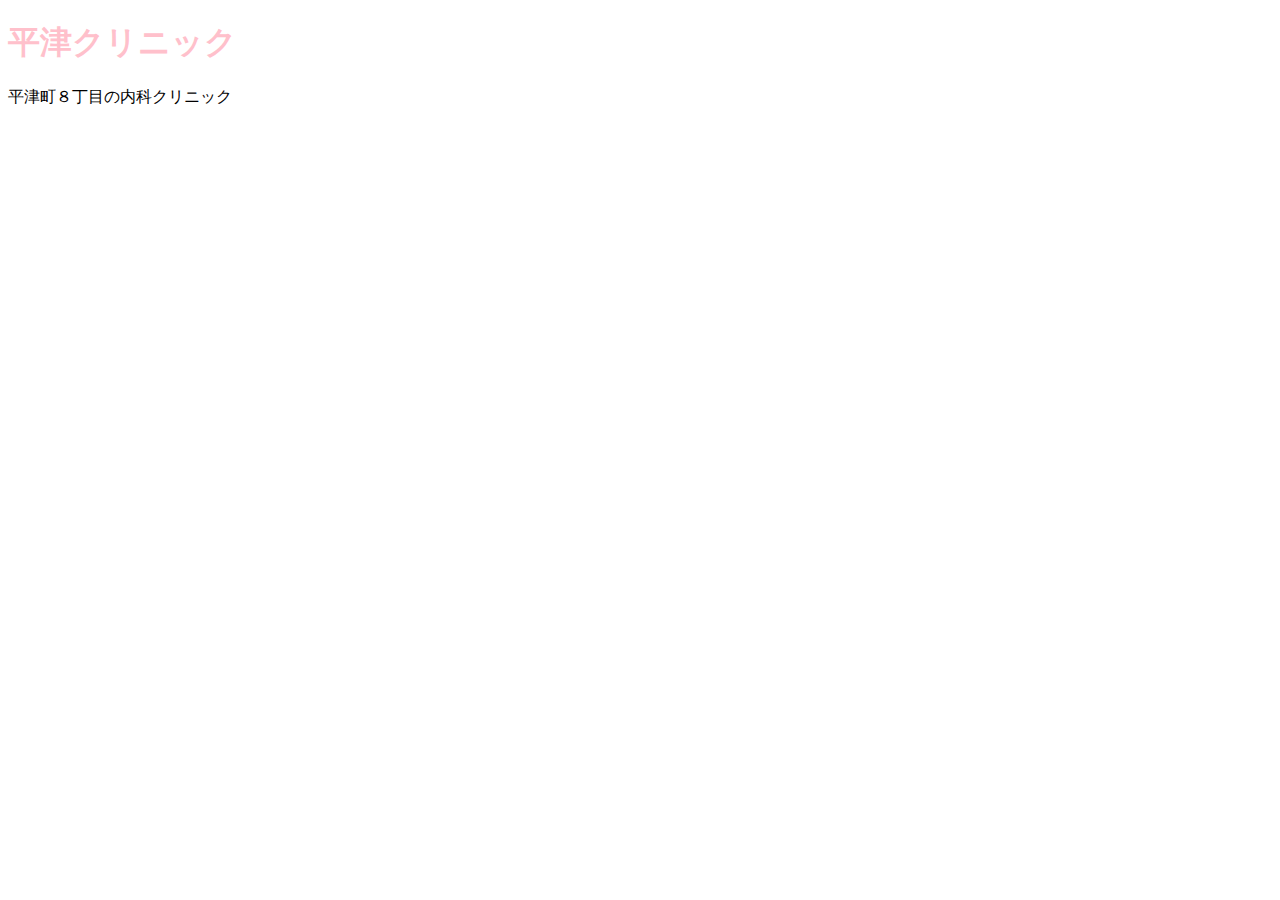
==== clinic/index.html @ ba955f3b "Add files via upload" ====
<!DOCTYPE html>
<html lang="ja">
<head>
  <meta charset="UTF-8">
  <meta http-equiv="X-UA-Compatible" content="IE=edge">
  <meta name="viewport" content="width=device-width, initial-scale=1.0">
  <title>平津クリニック公式サイト</title>
  <link rel="stylesheet" href="css/styles.css">
</head>
<body>
  <h1>平津クリニック</h1>
  <p>平津町８丁目の内科クリニック</p>
</body>
</html>
---- clinic/css/styles.css ----
@charset "UTF-8";

html{
  font-size: 100%;
}
a{
  text-decoration: none;
  color: inherit;
}
img{
  max-width: 100%;
  vertical-align: bottom;
}
li{
  list-style: none;
}
*{
  box-sizing: border-box;
}



h1{
  /* text-align: center; */
  font-size: 2rem;
  color: pink;
}
p{
  /* text-align: center; */
}
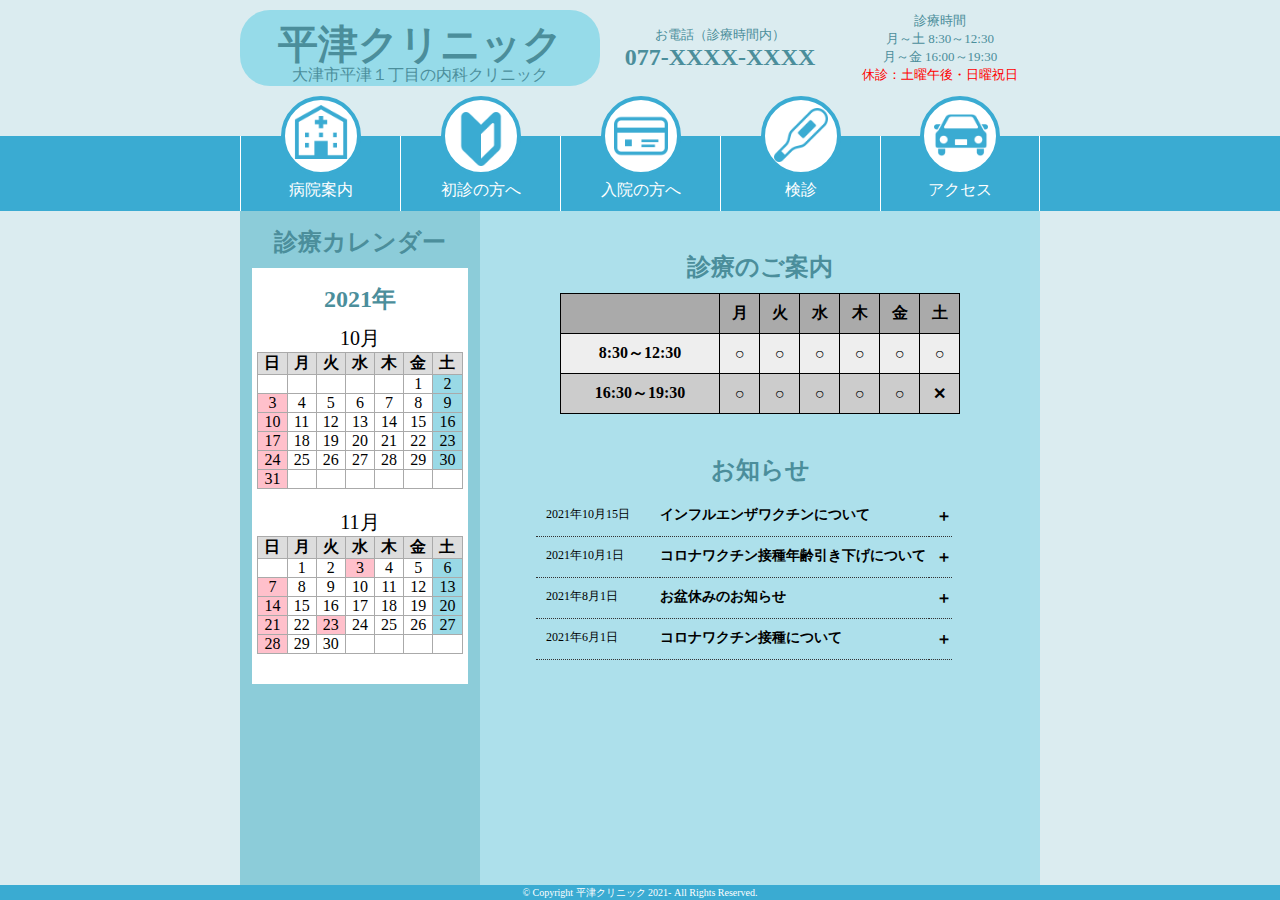
==== commit d3342e0b: "Add files via upload" ====
--- a/clinic/index.html
+++ b/clinic/index.html
@@ -8,7 +8,279 @@
   <link rel="stylesheet" href="css/styles.css">
 </head>
 <body>
-  <h1>平津クリニック</h1>
-  <p>平津町８丁目の内科クリニック</p>
+  <header>
+    <div class="header-container wrapper">
+      <div class="header-logo">
+        <h1><a href="index.html">平津クリニック</a></h1>
+        <p><a href="index.html">大津市平津１丁目の内科クリニック</a></p>
+      </div>
+      <div class="header-tel">
+        <p>お電話（診療時間内）</p>
+        <h2>077-XXXX-XXXX</h2>
+      </div>
+      <div class="header-time">
+        <ul>
+          <li>診療時間</li>
+          <li>月～土 8:30～12:30</li>
+          <li>月～金 16:00～19:30</li>
+          <li class="red">休診：土曜午後・日曜祝日</li>
+        </ul>
+      </div>
+    </div>
+    <div class="navi">
+      <nav class="wrapper">
+        <ul>
+          <li>
+            <a href="info.html">
+              <div class="navi-image">
+                <img src="img/hospital.png" class="ni1">
+              </div>
+              <p>病院案内</p>
+            </a>
+          </li>
+          <li>
+            <a href="first.html">
+              <div class="navi-image">
+                <img src="img/beginner.png" class="ni2">
+              </div>
+              <p>初診の方へ</p>
+            </a>
+          </li>
+          <li>
+            <a href="inhospital.html">
+              <div class="navi-image">
+                <img src="img/card.png" class="ni3">
+              </div>
+              <p>入院の方へ</p>
+            </a>
+          </li>
+          <li>
+            <a href="test.html">
+              <div class="navi-image">
+                <img src="img/thermometer.png" class="ni4">
+              </div>
+              <p>検診</p>
+            </a>
+          </li>
+          <li>
+            <a href="access.html">
+              <div class="navi-image">
+                <img src="img/car.png" class="ni5">
+              </div>
+              <p>アクセス</p>
+            </a>
+          </li>
+        </ul>
+      </nav>
+    </div>
+  </header>
+
+
+  <main>
+    <div class="main-container wrapper">
+      <aside>
+        <h2>診療カレンダー</h2>
+        <div class="cal-wrap">
+          <div class="cal">
+            <h2>2021年</h2>
+            <div class="cal-contents">
+              <table>
+                <caption>10月</caption>
+                <tbody>
+                  <tr>
+                    <th class="cale_sunday">日</th>
+                    <th class="cal-default">月</th>
+                    <th class="cal-default">火</th>
+                    <th class="cal-default">水</th>
+                    <th class="cal-default">木</th>
+                    <th class="cal-default">金</th>
+                    <th class="cale_saturday">土</th>
+                  </tr>
+                  <tr>
+                    <td class="cal-day">&nbsp;</td>
+                    <td class="cal-day">&nbsp;</td>
+                    <td class="cal-day">&nbsp;</td>
+                    <td class="cal-day">&nbsp;</td>
+                    <td class="cal-day">&nbsp;</td>
+                    <td class="cal-day">1</td>
+                    <td class="cal-sut">2</td>
+                  </tr>
+                  <tr>
+                    <td class="cal-rest">3</td>
+                    <td class="cal-day">4</td>
+                    <td class="cal-day">5</td>
+                    <td class="cal-day">6</td>
+                    <td class="cal-day">7</td>
+                    <td class="cal-day">8</td>
+                    <td class="cal-sut">9</td>
+                  </tr>
+                  <tr>
+                    <td class="cal-rest">10</td>
+                    <td class="cal-day">11</td>
+                    <td class="cal-day">12</td>
+                    <td class="cal-day">13</td>
+                    <td class="cal-day">14</td>
+                    <td class="cal-day">15</td>
+                    <td class="cal-sut">16</td>
+                  </tr>
+                  <tr>
+                    <td class="cal-rest">17</td>
+                    <td class="cal-day">18</td>
+                    <td class="cal-day">19</td>
+                    <td class="cal-day">20</td>
+                    <td class="cal-day">21</td>
+                    <td class="cal-day">22</td>
+                    <td class="cal-sut">23</td>
+                  </tr>
+                  <tr>
+                    <td class="cal-rest">24</td>
+                    <td class="cal-day">25</td>
+                    <td class="cal-day">26</td>
+                    <td class="cal-day">27</td>
+                    <td class="cal-day">28</td>
+                    <td class="cal-day">29</td>
+                    <td class="cal-sut">30</td>
+                  </tr>
+                  <tr>
+                    <td class="cal-rest">31</td>
+                    <td class="cal-day">&nbsp;</td>
+                    <td class="cal-day">&nbsp;</td>
+                    <td class="cal-day">&nbsp;</td>
+                    <td class="cal-day">&nbsp;</td>
+                    <td class="cal-day">&nbsp;</td>
+                    <td class="cal-day">&nbsp;</td>
+                  </tr>
+                </tbody>
+              </table>
+              <table>
+                <caption>11月</caption>
+                <tbody>
+                  <tr>
+                    <th class="cale_sunday">日</th>
+                    <th class="cal-default">月</th>
+                    <th class="cal-default">火</th>
+                    <th class="cal-default">水</th>
+                    <th class="cal-default">木</th>
+                    <th class="cal-default">金</th>
+                    <th class="cale_saturday">土</th>
+                  </tr>
+                  <tr>
+                    <td class="cal-day">&nbsp;</td>
+                    <td class="cal-day">1</td>
+                    <td class="cal-day">2</td>
+                    <td class="cal-rest">3</td>
+                    <td class="cal-day">4</td>
+                    <td class="cal-day">5</td>
+                    <td class="cal-sut">6</td>
+                  </tr>
+                  <tr>
+                    <td class="cal-rest">7</td>
+                    <td class="cal-day">8</td>
+                    <td class="cal-day">9</td>
+                    <td class="cal-day">10</td>
+                    <td class="cal-day">11</td>
+                    <td class="cal-day">12</td>
+                    <td class="cal-sut">13</td>
+                  </tr>
+                  <tr>
+                    <td class="cal-rest">14</td>
+                    <td class="cal-day">15</td>
+                    <td class="cal-day">16</td>
+                    <td class="cal-day">17</td>
+                    <td class="cal-day">18</td>
+                    <td class="cal-day">19</td>
+                    <td class="cal-sut">20</td>
+                  </tr>
+                  <tr>
+                    <td class="cal-rest">21</td>
+                    <td class="cal-day">22</td>
+                    <td class="cal-rest">23</td>
+                    <td class="cal-day">24</td>
+                    <td class="cal-day">25</td>
+                    <td class="cal-day">26</td>
+                    <td class="cal-sut">27</td>
+                  </tr>
+                  <tr>
+                    <td class="cal-rest">28</td>
+                    <td class="cal-day">29</td>
+                    <td class="cal-day">30</td>
+                    <td class="cal-day">&nbsp;</td>
+                    <td class="cal-day">&nbsp;</td>
+                    <td class="cal-day">&nbsp;</td>
+                    <td class="cal-day">&nbsp;</td>
+                  </tr>
+                </tbody>
+              </table>
+            </div>
+          </div>
+        </div>
+      </aside>
+  
+      <section>
+        <h2>診療のご案内</h2>
+        <div class="consul">
+          <table>
+            <tbody>
+              <tr>
+                <th class="consul-time">&nbsp;</th>
+                <th class="consul-day">月</th>
+                <th class="consul-day">火</th>
+                <th class="consul-day">水</th>
+                <th class="consul-day">木</th>
+                <th class="consul-day">金</th>
+                <th class="consul_day">土</th>
+              </tr>
+              <tr>
+                <td class="consul-time">8:30～12:30</td>
+                <td class="consul-day">○</td>
+                <td class="consul-day">○</td>
+                <td class="consul-day">○</td>
+                <td class="consul-day">○</td>
+                <td class="consul-day">○</td>
+                <td class="consul-day">○</td>
+              </tr>
+              <tr>
+                <td class="consul-time">16:30～19:30</td>
+                <td class="consul-day">○</td>
+                <td class="consul-day">○</td>
+                <td class="consul-day">○</td>
+                <td class="consul-day">○</td>
+                <td class="consul-day">○</td>
+                <td class="consul-day">✕</td>
+              </tr>
+            </tbody>
+          </table>
+        </div>
+        <h2>お知らせ</h2>
+        <div class="consul-news">
+          <dl>
+            <dt><time datetime="2021-10-15">2021年10月15日</time></dt>
+            <dd>インフルエンザワクチンについて</dd>
+            <dd><span class="news4 news-mark">＋</span></dd>
+            <p class="news4-p">インフルエンザワクチンの接種を10月20日より始めます。当院では予約制で行っております。電話でご予約ください。<br>なお、コロナワクチン接種前後の2週間はインフルエンザワクチンを接種することはできませんので、ご注意ください。<br>料金は4,000円となります。大津市にお住まいの65歳以上の方は1,400円です。</p>
+            <dt><time datetime="2021-10-1">2021年10月1日</time></dt>
+            <dd>コロナワクチン接種年齢引き下げについて</dd>
+            <dd><span class="news3 news-mark">＋</span></dd>
+            <p class="news3-p">本日より18歳以上で接種券をお持ちの方のコロナワクチンの接種を開始いたします。事前にご予約をお願いいたします。</p>
+            <dt><time datetime="2021-8-1">2021年8月1日</time></dt>
+            <dd>お盆休みのお知らせ</dd>
+            <dd><span class="news2 news-mark">＋</span></dd>
+            <p class="news2-p">今年のお盆休みは8月12日(木)より8月17日(火)となります。</p>
+            <dt><time datetime="2021-6-1">2021年6月1日</time></dt>
+            <dd>コロナワクチン接種について</dd>
+            <dd><span class="news1 news-mark">＋</span></dd>
+            <p class="news1-p">当院でのコロナワクチンを接種ご希望の方は必ず事前に電話にてご予約をお願いいたします。<br>電話受付は午前9時から11時までです。<br>当日は「接種券」「予診票」を必ずご持参ください。<br>当院のワクチンはファイザー製です。</p>
+          </dl>
+        </div>
+      </section>
+    </div>
+  </main>
+
+  <footer>
+    <p><small>&copy; Copyright 平津クリニック 2021- All Rights Reserved.</small></p>
+  </footer>
+
+  <script src="https://ajax.googleapis.com/ajax/libs/jquery/3.6.0/jquery.min.js"></script>
+  <script src="js/main.js"></script>
 </body>
 </html>--- a/clinic/css/styles.css
+++ b/clinic/css/styles.css
@@ -1,8 +1,34 @@
 @charset "UTF-8";
 
-html{
+/***************************
+Basic
+***************************/
+:root{
   font-size: 100%;
-}
+  --my-hue: 190;    /*基調は青*/
+}
+*{
+  box-sizing: border-box;
+  margin: 0;
+  padding: 0;
+}
+html,
+body{
+  height: 100%;
+}
+body{
+  display: flex;
+  flex-direction: column;
+  
+  /*ここからスクロールバーを消す処理*/
+  -ms-overflow-style: none;    /* IE, Edge 対応 */
+  scrollbar-width: none;       /* Firefox 対応 */
+}
+body::-webkit-scrollbar {  /* Chrome, Safari 対応 */
+  display:none;
+}
+/*ここまでがスクロールバーを消す処理*/
+
 a{
   text-decoration: none;
   color: inherit;
@@ -14,17 +40,779 @@
 li{
   list-style: none;
 }
-*{
-  box-sizing: border-box;
-}
-
-
-
-h1{
-  /* text-align: center; */
-  font-size: 2rem;
-  color: pink;
-}
-p{
-  /* text-align: center; */
-}+
+/***************************
+Color
+***************************/
+body{
+  background: hsl(var(--my-hue), 40%, 90%);
+  margin: 0;
+  padding: 0;
+}
+h1,h2,h3,h4,h5,h6,p,ul{
+  color: hsl(var(--my-hue), 35%, 45%);
+}
+
+/***************************
+Common
+***************************/
+.wrapper{
+  max-width: 800px;
+  margin: 0 auto;
+}
+
+
+
+
+/***************************
+Header
+***************************/
+header{
+  margin-top: 10px;
+}
+.header-container{
+  display: flex;
+  justify-content: space-between;
+  align-items: center;
+  text-align: center;
+}
+.header-logo{
+  width: 45%;
+  background: hsl(var(--my-hue), 65%, 75%);
+  padding: 15px 20px 0;
+  border-radius: 30px;
+}
+.header-logo h1{
+  font-size: 2.5rem;
+  margin: 0;
+  line-height: 2.5rem;
+}
+.header-logo p{
+  margin-top: 0;
+}
+.header-tel{
+  width: 30%;
+}
+.header-tel p{
+  font-size: 0.8125rem;
+  margin: 0;
+}
+.header-tel h2{
+  margin: 0;
+}
+.header-time{
+  width: 25%;
+  font-size: 0.8125rem;
+}
+.header-time ul,
+.header-time ul li{
+  margin: 0;
+}
+.red{
+  color: red;
+}
+
+/***************************
+Header Navi
+***************************/
+.navi{
+  width: 100%;
+  background: rgb(58,171,210);
+  margin-top: 50px;
+}
+nav ul{
+  display: flex;
+  padding: 0;
+  margin: 0;
+}
+nav ul li{
+  width: 160px;
+  height: 75px;
+  text-align: center;
+  /* line-height: 80px; */
+  position: relative;
+  border-left: 1px solid white;
+}
+nav ul li:last-child{
+  border-right: 1px solid white;
+}
+nav ul li:hover{
+  background: rgb(36,105,128);
+}
+nav ul li.active{
+  background: rgb(36,105,128);
+}
+
+.navi-image{
+  position: absolute;
+  height: 80px;
+  width: 80px;
+  border: 4px solid rgb(58,171,210);
+  border-radius: 50%;
+  background: white;
+  top: -40px;
+  left: calc(50% - 40px);
+}
+.navi-image img{
+  height: 54px;
+  width: 54px;
+  position: absolute;
+}
+.navi-image .ni1{
+  top: 5px;
+  left: 9px;
+}
+.navi-image .ni2{
+  top: 12px;
+  left: 9px;
+}
+.navi-image .ni3{
+  top: 9px;
+  left: 9px;
+}
+.navi-image .ni4{
+  top: 8px;
+  left: 9px;
+}
+.navi-image .ni5{
+  top: 8px;
+  left: 10px;
+}
+nav ul li p{
+  color: white;
+  padding-top: 44px;
+}
+
+/***************************
+main
+***************************/
+main{
+  width: 100%;
+  flex-grow: 1;
+}
+.main-container{
+  display: flex;
+  height: 100%;
+}
+aside{
+  width: 30%;
+  background: hsl(var(--my-hue), 50%, 70%);
+  text-align: center;
+  padding-bottom: 30px;
+}
+section{
+  width: 70%;
+  background: hsl(var(--my-hue), 60%, 80%);
+  
+}
+
+.list a{
+  text-decoration: underline;
+}
+.list{
+  text-align: left;
+  margin-top: 10px;
+  margin-left: 10px;
+  font-size: 0.875rem;
+}
+.list span{
+  display: inline-block;
+  margin-left: 6px;
+  margin-right: 6px;
+}
+
+
+
+/***************************
+Aside - Calendar
+***************************/
+aside h2{
+  padding: 15px 0 10px 0;;
+}
+.cal-wrap{
+  width: 90%;
+  text-align: center;
+  margin: 0 auto;
+}
+.cal{
+  /* background: #eee; */
+  background: #fff;
+  padding-bottom: 10px;
+}
+.cal table{
+  width: 95%;
+  margin: 0 auto;
+  border-collapse: collapse;
+  margin-bottom: 20px;
+}
+.cal th{
+  background: #ddd;
+}
+.cal td{
+  background: #fff;
+}
+.cal th,
+.cal td{
+  border: 1px solid #aaa;
+}
+.cal .cal-sut{
+  background: hsl(var(--my-hue), 60%, 75%);
+}
+.cal .cal-rest{
+  background: pink;
+}
+.cal caption{
+  font-size: 1.25rem;
+}
+
+
+/***************************
+Section - Main(Index.html)
+***************************/
+section{
+  text-align: center;
+  padding-bottom: 40px;
+}
+section h2{
+  margin-top: 40px;
+  margin-bottom: 10px;
+}
+.consul table{
+  width: 400px;
+  margin: 0 auto;
+  border-collapse: collapse;
+  margin-bottom: 20px;
+}
+.consul tr:nth-child(1){
+  background: #aaa;  
+}
+.consul tr:nth-child(2){
+  background: #eee;  
+}
+.consul tr:nth-child(3){
+  background: #ccc;  
+}
+.consul-day{
+  width: 40px;
+}
+.consul tr{
+  height: 40px;
+}
+.consul th,
+.consul td{
+  border: 1px solid #000;
+  font-weight: bold;
+}
+
+.consul-news{
+  width: 100%;
+}
+.consul-news dl{
+  display: flex;
+  flex-wrap: wrap;
+  width: 80%;
+  margin: 0 auto;
+}
+.consul-news dt{
+  width: calc(30% - 10px);
+  font-size: 0.75rem;
+  margin: 0;
+  padding: 10px 0 10px 10px;
+  text-align: left;
+  border-bottom: 1px dotted #333;
+}
+.consul-news dd:nth-child(even){
+  width: 60%;
+  font-size: 0.875rem;
+  font-weight: bold;
+  margin: 0;
+  padding: 10px 0 10px 0;
+  text-align: left;
+  border-bottom: 1px dotted #333;
+}
+.consul-news dd:nth-child(odd){
+  width: 5%;
+  font-size: 1rem;
+  font-weight: bold;
+  text-align: right;
+  border-bottom: 1px dotted #333;
+  cursor: pointer;
+  line-height: 2.5rem;
+}
+.consul-news p{
+  width: 90%;
+  padding-left: 10%;
+  padding-bottom: 20px;
+  font-size: 0.875rem;
+  text-align: left;
+  color: #000;
+  display: none;
+}
+.consul-news p.active{
+  display: block;
+}
+
+/***************************
+Common - Nyuin & First & Access & Top
+***************************/
+.top-container,
+.first-container,
+.access-container,
+.nyuin-container{
+  text-align: left;
+  margin-bottom: 30px;
+  width: 95%;
+  margin: 0 auto;
+  position: relative;
+}
+.top-container h3,
+.first-container h3,
+.access-container h3,
+.test-container h3,
+.nyuin-container h3{
+  /* margin-left: 15px; */
+  padding-left: 5px;
+  border-left: 5px solid white;
+  border-bottom: 1px solid white;
+}
+.top-container p,
+.top-container ul,
+.top-container ol,
+.first-container p,
+.first-container ul,
+.first-container ol,
+.access-container p,
+.access-container ul,
+.access-container ol,
+.nyuin-container p,
+.nyuin-container ul,
+.nyuin-container ol{
+  font-size: 0.8125rem;
+  color: black;
+}
+.first-container ul li::before,
+.first-container ol li::before,
+.nyuin-container ul li::before,
+.nyuin-container ol li::before{
+  content: '・'
+}
+.top-contents,
+.first-contents,
+.access-contents,
+.nyuin-contents{
+  margin: 10px 0 25px 10px;
+}
+
+.first-img-wrapper,
+.nyuin-img-wrapper{
+  position: absolute;
+  background: white;
+  border: 3px solid rgb(58,171,210);
+  width: 60px;
+  height: 60px;
+  border-radius: 50%;
+  /* right: 20px; */
+}
+
+
+/***************************
+Top
+***************************/
+.top-image{
+  width: 95%;
+  margin-bottom: 40px;
+}
+.president-name{
+  margin-bottom: 10px;
+  text-align: right;
+}
+.president-image{
+  width: 90%;
+  margin: 0 auto;
+  position: relative;
+}
+.president-image::after{
+  content: '';
+  position: absolute;
+  top: 0;
+  bottom: 0;
+  left: 0;
+  right: 0;
+  box-shadow: inset 0 0 15px 15px hsl(var(--my-hue), 60%, 80%);
+}
+
+.top-container span{
+  font-weight: bold;
+  font-size: 1rem;
+}
+.facility{
+  display: flex;
+  justify-content: space-evenly;
+}
+.facility figure{
+  width: 45%;
+}
+.facility figure img{
+  width: 100%;
+  /* max-height: 150px; */
+  object-fit: cover;
+}
+.facility figcaption{
+  font-size: 0.8125rem;
+  text-align: center;
+}
+
+/***************************
+Nyuin（入院）
+***************************/
+.nyu-img1{
+  top: -20px;
+  left: 110px;
+}
+.nyu-img2{
+  top: -60px;
+  left: 62%;
+}
+.nyu-img3{
+  top: -62px;
+  left: 68%;
+}
+.nyu-img4{
+  top: -60px;
+  left: 65%;
+}
+.nyu-img-bed{
+  position: absolute;
+  top: 7px;
+  left: 8px;
+  width: 40px;
+  height: 40px;
+}
+.nyu-img-memo{
+  position: absolute;
+  top: 4px;
+  left: 5px;
+  width: 45px;
+  height: 45px;
+}
+.nyu-img-window{
+  position: absolute;
+  top: 10px;
+  left: 10px;
+  width: 35px;
+  height: 35px;
+}
+.nyu-img-flower{
+  position: absolute;
+  top: 6px;
+  left: 5px;
+  width: 44px;
+  height: 44px;
+}
+
+
+/***************************
+First（初診）
+***************************/
+.fst-img1{
+  top: -20px;
+  left: 170px;
+}
+.fst-img2{
+  top: 160px;
+  left: 100px;
+}
+.fst-img-paper{
+  position: absolute;
+  top: 6px;
+  left: 8px;
+  width: 40px;
+  height: 40px;
+}
+.fst-img-memo{
+  position: absolute;
+  top: 4px;
+  left: 6px;
+  width: 44px;
+  height: 44px;
+}
+
+/***************************
+Test（検診）
+***************************/
+.test-info,
+.test-info2{
+  width: 95%;
+  margin: 0 auto 50px;
+  text-align: left;
+}
+.test-info ul,
+.test-info p{
+  color: #333;
+  font-size: 0.8125rem;
+}
+.test-info p{
+  margin-top: 15px;
+}
+.test-info ul li{
+  margin: 10px 0 0 15px;
+}
+.test-info ul li::before{
+  content: '▶';
+}
+.test-info2 h4{
+  color: #333;
+  font-size: 0.875rem;
+  margin: 10px 0 10px 15px;
+}
+.test-info2 table{
+  width: 100%;
+  font-size: 0.875rem;
+  border: 1px solid #333;
+  border-collapse: collapse;
+}
+.test-info2 table th,
+.test-info2 table td{
+  border: 1px solid #333;
+  padding: 10px;
+}
+.test-info2 table th{
+  background: #ddd;
+  width: 25%;
+}
+.test-info2 table td{
+  background: white;
+}
+
+
+
+/***************************
+Access
+***************************/
+.access-container iframe{
+  width: 100%;
+  margin-bottom: 30px;
+}
+.parking-image{
+  width: 40%;
+  float: right;
+}
+.access-bus{
+  clear: both;
+}
+
+
+/***************************
+Footer
+***************************/
+footer{
+  margin-top: auto;
+  width: 100%;
+  background: rgb(58,171,210);
+  /* margin: 0; */
+  text-align: center;
+}
+footer p{
+  color: white;
+  margin: 0;
+  font-size: 0.75rem;
+}
+
+
+
+
+
+/*******************************************
+@media （タブレット用） 600～800px
+*******************************************/
+@media screen and (min-width: 600px) and (max-width: 799px){
+  .wrapper{
+    width: 100%;
+  }
+  .header-container{
+    display: block;
+  }
+  .header-logo{
+    width: 95%;
+    margin: 0 auto;
+  }
+  .header-tel{
+    width: 100%;
+  }
+  .header-time{
+    display: none;
+  }
+  nav ul li{
+    width: 20%;
+  }
+  
+}
+
+
+
+/*******************************************
+@media （スマホ用） ～599px
+*******************************************/
+@media screen and (max-width: 599px){
+  .wrapper{
+    width: 100%;
+  }
+  .header-container{
+    display: block;
+  }
+  .header-logo{
+    width: 95%;
+    margin: 0 auto;
+  }
+  .header-tel{
+    width: 100%;
+  }
+  .header-time{
+    display: none;
+  }
+  nav ul li{
+    width: 20%;
+  }
+  
+
+/****** Header Navi ******/
+  .navi-image{
+    height: 60px;
+    width: 60px;
+    top: -30px;
+    left: calc(50% - 30px);
+  }
+  .navi-image img{
+    height: 38px;
+    width: 38px;
+  }
+  .navi-image .ni1{
+    top: 4px;
+    left: 7px;
+  }
+  .navi-image .ni2{
+    top: 9px;
+    left: 7px;
+  }
+  .navi-image .ni3{
+    top: 7px;
+    left: 7px;
+  }
+  .navi-image .ni4{
+    top: 8px;
+    left: 9px;
+  }
+  .navi-image .ni5{
+    top: 6px;
+    left: 8px;
+  }
+  nav ul li p{
+    font-size: 0.75rem;
+  }
+
+/****** Main ******/
+  .main-container{
+    display: flex;
+    flex-direction: column-reverse;
+  }
+  aside{
+    width: 100%;
+  }
+  section{
+    width: 100%;
+  }
+
+/****** Calendar ******/
+  .cal-contents{
+    display: flex;
+  }
+  .cal table{
+    margin: 0 10px;
+  }
+
+/****** 診療時間 ******/
+  .consul table{
+    width: 95%;
+  }
+  .consul-time{
+    width: 40%;
+  }
+  .consul-day{
+    width: 10%;
+  }
+
+/****** Common 初診・入院 ******/
+  .first-img-wrapper,
+  .nyuin-img-wrapper{
+    width: 48px;
+    height: 48px;
+    border: 3px solid rgb(58,171,210);
+  }
+/****** 入院 ******/
+  .nyu-img1{
+    top: -12px;
+    left: 110px;
+  }
+  .nyu-img2{
+    top: -55px;
+    left: 67%;
+  }
+  .nyu-img3{
+    top: -55px;
+    left: 76%;
+  }
+  .nyu-img4{
+    top: -55px;
+    left: 72%;
+  }
+  .nyu-img-bed{
+    top: 6px;
+    left: 6px;
+    width: 30px;
+    height: 30px;
+  }
+  .nyu-img-memo{
+    left: 4px;
+    width: 36px;
+    height: 36px;
+  }
+  .nyu-img-window{
+    top: 7px;
+    left: 7px;
+    width: 28px;
+    height: 28px;
+  }
+  .nyu-img-flower{
+    top: 4px;
+    left: 2px;
+    width: 36px;
+    height: 36px;
+  }
+/****** 初診 ******/
+  .fst-img1{
+    top: -10px;
+    left: 167px;
+  }
+  .fst-img2{
+    top: 214px;
+    left: 95px;
+  }
+  .fst-img-paper{
+    top: 6px;
+    left: 7px;
+    width: 30px;
+    height: 30px;
+  }
+  .fst-img-memo{
+    top: 3px;
+    left: 4px;
+    width: 36px;
+    height: 36px;
+  }
+
+
+
+}
+
+
+
